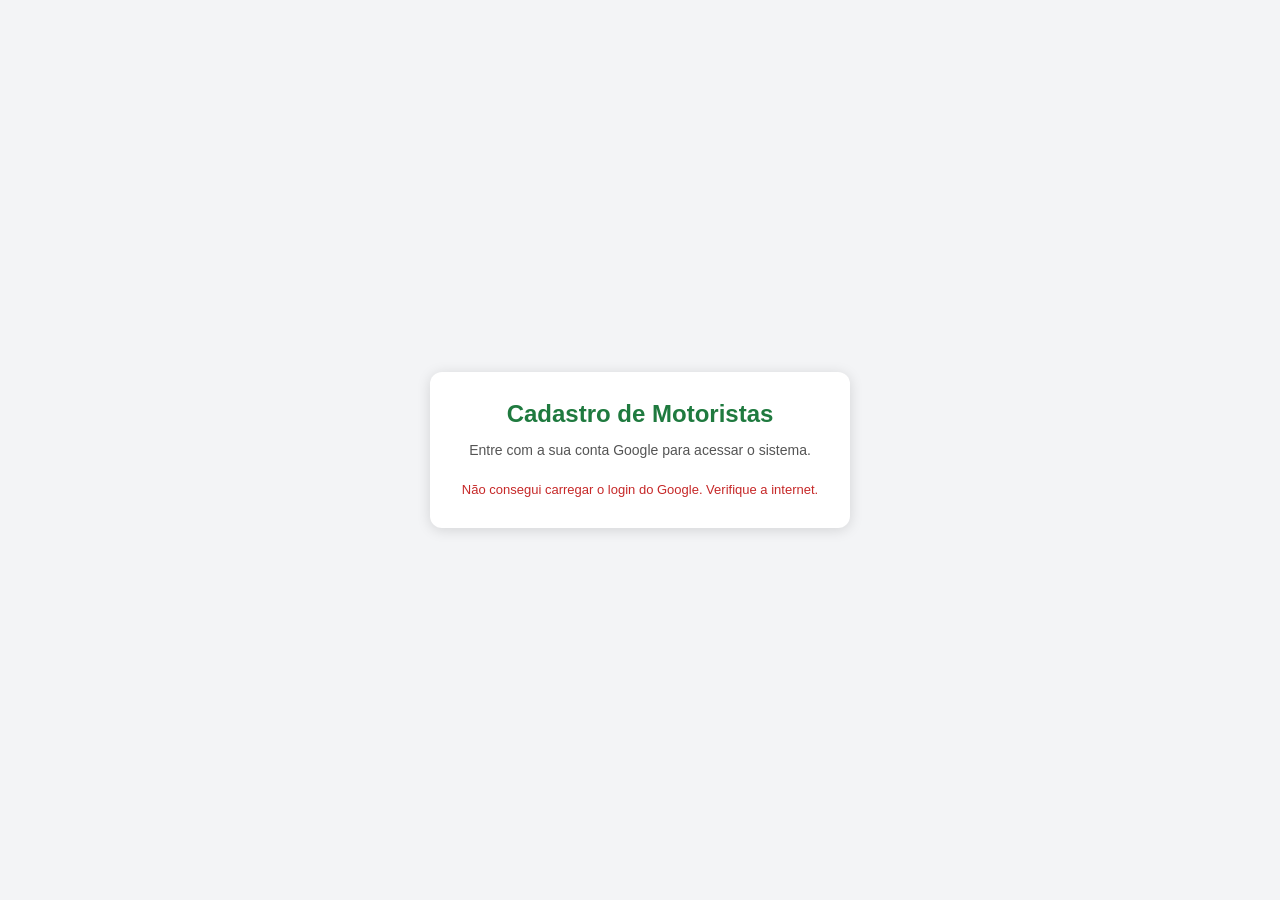
==== index.html @ ea397f4c "Add files via upload" ====
<!DOCTYPE html>
<html lang="pt-BR">
<head>
<base target="_top">
<meta charset="utf-8">
<title>Dashboard</title>
<script src="config.js"></script>
<script src="app.js"></script>
<meta name="viewport" content="width=device-width, initial-scale=1">
<style>
  *{-webkit-print-color-adjust:exact;print-color-adjust:exact}
  body{font-family:Arial,sans-serif;background:#f3f4f6;margin:0;padding:12px;color:#222}
  .nav{max-width:1200px;margin:0 auto 10px;display:flex;gap:8px;flex-wrap:wrap}
  .nav a{padding:8px 16px;border-radius:8px;background:#fff;color:#1f7a3f;text-decoration:none;font-weight:bold;box-shadow:0 1px 3px #0002}
  .nav a.on{background:#1f7a3f;color:#fff}
  .wrap{max-width:1200px;margin:auto}
  .topo{display:flex;justify-content:space-between;align-items:center;flex-wrap:wrap;gap:10px;margin-bottom:10px}
  h2{margin:0;color:#1f7a3f}
  .ctl{display:flex;gap:12px;align-items:center;font-size:14px}
  button{background:#1f7a3f;color:#fff;border:0;padding:8px 14px;border-radius:8px;font-size:14px;cursor:pointer}
  button.sec{background:#0b4f7a}
  .kpis{display:grid;grid-template-columns:repeat(auto-fit,minmax(150px,1fr));gap:10px;margin-bottom:12px}
  .kpi{background:#fff;border-radius:10px;padding:12px 14px;box-shadow:0 1px 4px #0002}
  .kpi b{display:block;font-size:28px;color:#1f7a3f;line-height:1.1}
  .kpi span{font-size:12px;color:#666}
  .kpi.alerta b{color:#c62828}.kpi.aviso b{color:#b26a00}
  .grade{display:grid;grid-template-columns:repeat(auto-fit,minmax(340px,1fr));gap:12px}
  .card{background:#fff;border-radius:10px;padding:14px 16px;box-shadow:0 1px 4px #0002}
  .card h3{margin:0 0 10px;font-size:15px;color:#1f7a3f}
  .card.larga{grid-column:1/-1}
  .lin{display:grid;grid-template-columns:120px 1fr 56px;gap:8px;align-items:center;font-size:13px;margin:5px 0}
  .trilho{background:#eceff1;border-radius:6px;height:16px;overflow:hidden;display:flex}
  .trilho i{display:block;height:100%}
  .v{text-align:right;font-weight:bold}
  .ok{background:#2e7d32}.warn{background:#f59e0b}.bad{background:#c62828}.nd{background:#9e9e9e}.az{background:#1f7a3f}
  .tiles{display:grid;grid-template-columns:repeat(2,1fr);gap:8px}
  .tile{border-radius:8px;padding:10px;color:#fff}
  .tile b{display:block;font-size:26px}.tile span{font-size:12px}
  .leg{font-size:12px;color:#555;margin-top:8px;display:flex;gap:12px;flex-wrap:wrap}
  .leg i{display:inline-block;width:10px;height:10px;border-radius:2px;margin-right:4px}
  table{border-collapse:collapse;width:100%;font-size:13px}
  th{background:#1f7a3f;color:#fff;text-align:left;padding:6px 8px}
  td{border-bottom:1px solid #e5e5e5;padding:5px 8px}
  .pill{border-radius:10px;padding:1px 8px;font-size:11px;font-weight:bold;color:#fff;white-space:nowrap}
  #msg{font-size:13px;color:#555;margin:6px 0}
  @media print{
    body{background:#fff;padding:0}
    .nav,.ctl{display:none!important}
    .card,.kpi{box-shadow:none;border:1px solid #ddd;break-inside:avoid}
  }
  /* abas fixas: só o conteúdo abaixo delas rola */
  .nav{position:sticky;top:0;z-index:10;background:#f3f4f6;margin-top:-12px!important;padding:12px 0 8px}
  /* menu lateral: faixa de ícones; ao abrir (☰) ele cobre a tela e recolhe sozinho ao clicar fora */
  body.comMenu{padding-left:68px!important}
  .side{position:fixed;left:0;top:0;bottom:0;width:56px;background:#1f7a3f;z-index:40;display:flex;flex-direction:column;gap:2px;padding:8px 6px;box-sizing:border-box;overflow:hidden;transition:width .15s,box-shadow .15s}
  body.menuAberto .side{width:190px;box-shadow:4px 0 18px #0005}
  .side a{color:#fff;text-decoration:none;padding:10px 12px;border-radius:8px;display:flex;gap:10px;align-items:center;white-space:nowrap;font-weight:bold;font-size:14px}
  .side a:hover{background:#2f9b57}.side a.on{background:#fff;color:#1f7a3f}
  .side .ic{width:22px;text-align:center;flex:none}
  .sideBtn{background:none!important;border:0;color:#fff;font-size:20px;text-align:left;padding:8px 12px!important;cursor:pointer;width:auto!important;min-width:0!important;flex:none!important;margin-bottom:6px}
  body:not(.menuAberto) .side .tx{display:none}
  @media print{body.comMenu{padding-left:0!important}.side{display:none!important}}
  .clk{cursor:pointer}.kpi.clk:hover,.tile.clk:hover{outline:2px solid #1f7a3f}.lin.clk:hover{background:#f1f8f3}
  .lin.ic{grid-template-columns:170px 1fr 56px}
  .lin .nm{display:flex;align-items:center;gap:6px}.vi{color:#1f7a3f;flex:none;display:inline-flex}
  .ov{position:fixed;inset:0;background:#0006;display:none;align-items:center;justify-content:center;z-index:60;padding:10px;box-sizing:border-box}
  .ov.aberto{display:flex}
  .ovb{background:#fff;border-radius:10px;width:min(860px,100%);max-height:88vh;display:flex;flex-direction:column;box-shadow:0 8px 30px #0005}
  .ovh{display:flex;gap:10px;align-items:center;padding:12px 16px;border-bottom:1px solid #ddd}
  .ovh b{color:#1f7a3f;font-size:16px;flex:1}.ovh input{padding:6px 8px;border:1px solid #bbb;border-radius:6px;font-size:14px;width:190px}
  .ovh button{background:#eee;color:#333;padding:6px 12px}
  #ovc{overflow:auto;padding:4px 16px 14px}
  #ovc .vi{vertical-align:middle;margin-right:4px}
  #ovc a.ed{color:#0b4f7a;text-decoration:none;font-weight:bold;white-space:nowrap}
  #ovc a.ed:hover{text-decoration:underline}
  .ovn{font-size:12px;color:#666;padding:6px 16px 0}
  .vg{display:flex;gap:10px;align-items:flex-end;overflow-x:auto;padding:26px 4px 2px}
  .vc{display:flex;flex-direction:column;align-items:center;min-width:92px;flex:1}
  .vb{position:relative;width:48px;height:200px;background:#eef2ee;border-radius:6px 6px 0 0}
  .vb i{position:absolute;left:0;right:0;bottom:0;background:#1f7a3f;border-radius:6px 6px 0 0}
  .vp{position:absolute;left:50%;transform:translateX(-50%);font-size:13px;font-weight:bold;color:#1f7a3f;white-space:nowrap}
  .vl{display:flex;align-items:center;gap:4px;margin-top:8px;font-size:17px;color:#222}
  .vc small{color:#666;font-size:11px;text-align:center;margin-top:2px}
  .vc.clk:hover .vb i{background:#2f9b57}
</style>
</head>
<body>
<aside class="side" id="side"><button type="button" class="sideBtn" onclick="alternarMenu()" title="Minimizar ou expandir o menu">☰</button><a href="novo.html" target="_top" title="Cadastro"><span class="ic">🏠</span><span class="tx">Cadastro</span></a><a class="on" href="index.html" target="_top" title="Dashboard"><span class="ic">📊</span><span class="tx">Dashboard</span></a><a href="lista.html" target="_top" title="Lista"><span class="ic">📋</span><span class="tx">Lista</span></a><a href="consulta.html" target="_top" title="Consulta"><span class="ic">🔎</span><span class="tx">Consulta</span></a><a href="editar.html" target="_top" title="Editar"><span class="ic">✏️</span><span class="tx">Editar</span></a><a href="ficha.html" target="_top" title="Ficha"><span class="ic">📄</span><span class="tx">Ficha</span></a><a href="contrato.html" target="_top" title="Contrato"><span class="ic">📑</span><span class="tx">Contrato</span></a><a href="painel.html" target="_top" title="Painel"><span class="ic">⚙️</span><span class="tx">Painel</span></a></aside><script>(function(){var b=document.body;b.classList.add("comMenu");window.alternarMenu=function(){b.classList.toggle("menuAberto");};document.addEventListener("click",function(e){var s=document.getElementById("side");if(b.classList.contains("menuAberto")&&s&&!s.contains(e.target))b.classList.remove("menuAberto");});document.addEventListener("keydown",function(e){if(e.key==="Escape")b.classList.remove("menuAberto");});})();</script>

<div class="ov" id="ov"><div class="ovb">
  <div class="ovh"><b id="ovt"></b><input id="ovq" placeholder="filtrar por nome ou código"><button type="button" onclick="fecharOv()">✕</button></div>
  <div class="ovn" id="ovn"></div>
  <div id="ovc"></div>
</div></div>

<div class="wrap">
  <div class="topo">
    <h2>Dashboard</h2>
    <div class="ctl">
      <label><input type="checkbox" id="soAtivos" checked> Somente ativos</label>
      <button class="sec" onclick="carregar()">Atualizar</button>
      <button onclick="window.print()">Imprimir</button>
    </div>
  </div>
  <div id="msg">Carregando...</div>
  <div class="kpis" id="kpis"></div>
  <div class="grade" id="grade"></div>
</div>

<script>
const KEY = "";
const BASE = '';
let TIPOS = ['FIORINO', 'KOMBI', 'VAN', 'CAMINHÃO 3/4', 'CARRETA'];   // o Painel é quem define a lista
const DOCS = [['CNH-DATA DE VALIDADE', 'CNH'], ['CRLV', 'CRLV'], ['ANTT', 'ANTT'], ['CVV: VIGILANCIA', 'Vigilância'], ['NADA COSTA', 'Nada Costa'], ['RESIDENCIA', 'Residência'], ['CONTRATO PAMC', 'Contrato PAMC']];
const esc = s => String(s == null ? '' : s).replace(/[&<>"]/g, c => ({'&':'&amp;','<':'&lt;','>':'&gt;','"':'&quot;'}[c]));
const ativoDe = x => !/inativo/i.test(x.status || '');
const contar = (lista, chave) => { const m = {}; lista.forEach(x => { const k = chave(x); m[k] = (m[k] || 0) + 1; }); return m; };
let TODOS = [];

// Todos os números do painel saem daqui (função pura, fácil de conferir)
function calcular(todos, soAtivos, anoAtual) {
  const base = soAtivos ? todos.filter(ativoDe) : todos;
  const r = { base: base.length, total: todos.length, ativos: todos.filter(ativoDe).length, semCod: todos.filter(x => !x.cod).length };
  r.inativos = r.total - r.ativos;
  const veic = base.filter(x => x.placa || x.tipo);
  r.veiculos = veic.length;
  r.porTipo = contar(veic, x => x.tipo || 'Sem tipo');
  r.carga = veic.reduce((s, x) => s + (x.carga || 0), 0);
  const anos = veic.filter(x => x.ano > 1950).map(x => anoAtual - x.ano);
  r.idadeMedia = anos.length ? anos.reduce((a, b) => a + b, 0) / anos.length : null;
  r.faixas = { 'Até 5 anos': 0, '6 a 10 anos': 0, '11 a 15 anos': 0, 'Mais de 15 anos': 0, 'Sem ano': 0 };
  veic.forEach(x => {
    if (!(x.ano > 1950)) r.faixas['Sem ano']++;
    else { const i = anoAtual - x.ano; r.faixas[i <= 5 ? 'Até 5 anos' : i <= 10 ? '6 a 10 anos' : i <= 15 ? '11 a 15 anos' : 'Mais de 15 anos']++; }
  });
  const est = (x, k) => (x.docs && x.docs[k] && x.docs[k].e) || 'falta';
  r.cnh = { vencido: 0, vence: 0, ok: 0, falta: 0 };
  base.forEach(x => r.cnh[est(x, 'CNH-DATA DE VALIDADE')]++);
  r.docs = DOCS.map(d => { const c = { ok: 0, vence: 0, vencido: 0, falta: 0 }; base.forEach(x => c[est(x, d[0])]++); return { nome: d[1], c: c }; });
  r.emDia = base.filter(x => DOCS.every(d => est(x, d[0]) === 'ok')).length;
  r.atencao = [];
  base.forEach(x => DOCS.forEach(d => {
    const s = x.docs && x.docs[d[0]];
    if (s && (s.e === 'vencido' || s.e === 'vence') && (s.d != null || s.m)) r.atencao.push({ nome: x.nome, cod: x.cod, doc: d[1], e: s.e, d: s.d, t: s.t, m: s.m });
  }));
  r.atencao.sort((a, b) => (a.d == null ? -99999 : a.d) - (b.d == null ? -99999 : b.d));   // ANTT inativa (sem dias) vem primeiro
  r.pendentes = base.length - r.emDia;
  r.porUF = contar(base.filter(x => x.placa || x.tipo || true), x => x.uf || 'Sem UF');
  return r;
}

const kpi = (n, rot, cls, acao) => '<div class="kpi ' + (cls || '') + (acao ? ' clk' : '') + '"' + (acao ? ' data-a="' + acao + '" title="Clique para ver a lista"' : '') + '><b>' + n + '</b><span>' + rot + '</span></div>';
const fmt = n => Number(n).toLocaleString('pt-BR');
function barras(obj, ordem, cor, total, pref, icone) {
  const max = Math.max(1, ...ordem.map(k => obj[k] || 0));
  return ordem.map(k => '<div class="lin' + (icone ? ' ic' : '') + (pref ? ' clk' : '') + '"' + (pref ? ' data-a="' + esc(pref + ':' + k) + '"' : '') + '><span class="nm">' + (icone ? iconeTipo(k) : '') + esc(k) + '</span><div class="trilho"><i class="' + cor + '" style="width:' + ((obj[k] || 0) / max * 100) + '%"></i></div><span class="v">' + (obj[k] || 0) +
    (total ? ' <small style="color:#888;font-weight:normal">' + Math.round((obj[k] || 0) / total * 100) + '%</small>' : '') + '</span></div>').join('');
}
function textoDias(a) { return a.m ? a.m.charAt(0).toUpperCase() + a.m.slice(1) : (a.e === 'vencido' ? 'Vencido há ' + a.t : (a.d === 0 ? 'Vence hoje' : 'Vence em ' + a.t)); }
function textoSit(s) {
  if (!s) return 'faltando';
  if (s.m && s.e !== 'ok') return s.m;
  return { ok: s.t ? 'em dia — vence em ' + s.t : 'em dia', vence: s.d === 0 ? 'vence hoje' : 'vence em ' + s.t, vencido: 'vencido há ' + s.t, falta: 'faltando' }[s.e];
}

// ---------- ícones dos veículos (escolhidos pelo nome do tipo; tipos novos ganham ícone sozinhos) ----------
const ICONES = {
  fiorino: '<path d="M3 9a2 2 0 0 1 2-2h29l9 8h11a3 3 0 0 1 3 3v8H3z"/><path fill="#fff" d="M36 9.5 41.5 15H36z"/><circle cx="16" cy="26" r="5" fill="currentColor" stroke="#fff" stroke-width="2"/><circle cx="47" cy="26" r="5" fill="currentColor" stroke="#fff" stroke-width="2"/>',
  kombi: '<path d="M4 20c0-8 4-14 12-14h26c7 0 12 5 14 12v8H4z"/><path fill="#fff" d="M9 12c1-3 3-4 6-4h6v7H8zM24 8h8v7h-8zM35 8h7c3 0 5 2 6 5v2H35z"/><path fill="#fff" d="M4 19h56v2H4z"/><circle cx="16" cy="27" r="5" fill="currentColor" stroke="#fff" stroke-width="2"/><circle cx="48" cy="27" r="5" fill="currentColor" stroke="#fff" stroke-width="2"/>',
  van: '<path d="M3 5a2 2 0 0 1 2-2h35l15 11a3 3 0 0 1 3 2v12H3z"/><path fill="#fff" d="M42 6l9 7H42z"/><path fill="#fff" d="M8 8h6v6H8zM17 8h6v6h-6z"/><circle cx="16" cy="27" r="5" fill="currentColor" stroke="#fff" stroke-width="2"/><circle cx="46" cy="27" r="5" fill="currentColor" stroke="#fff" stroke-width="2"/>',
  caminhao: '<path d="M3 6a2 2 0 0 1 2-2h32a2 2 0 0 1 2 2v19H3z"/><path d="M41 11h9l8 8v6H41z"/><path fill="#fff" d="M44 13.5h5l5 5h-10z"/><circle cx="13" cy="27" r="5" fill="currentColor" stroke="#fff" stroke-width="2"/><circle cx="31" cy="27" r="5" fill="currentColor" stroke="#fff" stroke-width="2"/><circle cx="51" cy="27" r="5" fill="currentColor" stroke="#fff" stroke-width="2"/>',
  carreta: '<path d="M1 5a2 2 0 0 1 2-2h38a2 2 0 0 1 2 2v17H1z"/><path d="M47 10h8l8 8v6H47z"/><path fill="#fff" d="M50 12.5h4l5 5h-9z"/><path d="M43 21h4v3h-4z"/><circle cx="8" cy="27" r="4.5" fill="currentColor" stroke="#fff" stroke-width="2"/><circle cx="20" cy="27" r="4.5" fill="currentColor" stroke="#fff" stroke-width="2"/><circle cx="34" cy="27" r="4.5" fill="currentColor" stroke="#fff" stroke-width="2"/><circle cx="53" cy="27" r="4.5" fill="currentColor" stroke="#fff" stroke-width="2"/>',
  carro: '<path d="M4 20l5-9a4 4 0 0 1 3.5-2H42a4 4 0 0 1 3.5 2L51 20h6a3 3 0 0 1 3 3v3H4z"/><path fill="#fff" d="M14 12h12v7H11zM29 12h13l4 7H29z"/><circle cx="16" cy="27" r="5" fill="currentColor" stroke="#fff" stroke-width="2"/><circle cx="47" cy="27" r="5" fill="currentColor" stroke="#fff" stroke-width="2"/>',
  moto: '<circle cx="13" cy="24" r="6.5" fill="none" stroke="currentColor" stroke-width="3"/><circle cx="51" cy="24" r="6.5" fill="none" stroke="currentColor" stroke-width="3"/><path d="M13 24l9-10h14l8 10" fill="none" stroke="currentColor" stroke-width="3" stroke-linejoin="round"/><path d="M20 14h16l4 9H22z"/><path d="M40 10h8l3 4-4 1-3-3h-4z"/>'
};
function chaveIcone(nome) {
  const n = String(nome || '').normalize('NFD').replace(/[\u0300-\u036f]/g, '').toUpperCase();
  if (/CARRETA|BITREM|TRELI|RODOTREM|SEMI/.test(n)) return 'carreta';
  if (/CAMINH|TOCO|TRUCK|BAU|VUC|3\/4|BITRUCK/.test(n)) return 'caminhao';
  if (/KOMBI/.test(n)) return 'kombi';
  if (/FIORINO|STRADA|SAVEIRO|UTILIT|PICAPE|PICK|HILUX|DOBLO|MONTANA|S10/.test(n)) return 'fiorino';
  if (/VAN|SPRINTER|MASTER|DUCATO|BOXER|DAILY|TRANSIT/.test(n)) return 'van';
  if (/MOTO/.test(n)) return 'moto';
  if (/CARRO|SEDAN|HATCH|PASSEIO|SUV/.test(n)) return 'carro';
  return 'van';
}
const iconeTipo = nome => '<span class="vi"><svg viewBox="0 0 64 34" width="40" height="22" fill="currentColor" aria-hidden="true">' + ICONES[chaveIcone(nome)] + '</svg></span>';

// ---------- o que cada quadrado mostra ao clicar ----------
const faixaDe = (x, ano) => !(x.ano > 1950) ? 'Sem ano' : (ano - x.ano <= 5 ? 'Até 5 anos' : ano - x.ano <= 10 ? '6 a 10 anos' : ano - x.ano <= 15 ? '11 a 15 anos' : 'Mais de 15 anos');
function selecionar(todos, soAtivos, ano, a) {
  const base = soAtivos ? todos.filter(ativoDe) : todos, veic = base.filter(x => x.placa || x.tipo);
  const est = (x, k) => (x.docs && x.docs[k] && x.docs[k].e) || 'falta';
  const partes = a.split(':'), t = partes[0], p = partes.slice(1).join(':');
  const pendencias = x => DOCS.filter(d => est(x, d[0]) !== 'ok').map(d => d[1]).join(', ') || '—';
  const R = (titulo, itens, extraT, extra) => ({ titulo: titulo, itens: itens, extraT: extraT || '', extra: extra || null });
  switch (t) {
    case 'todos': return R('Todos os cadastros', todos);
    case 'ativos': return R('Cadastros ativos', todos.filter(ativoDe));
    case 'inativos': return R('Cadastros inativos', todos.filter(x => !ativoDe(x)));
    case 'semcod': return R('Sem código Flex', todos.filter(x => !x.cod));
    case 'veiculos': return R('Veículos', veic);
    case 'carga': return R('Carga máxima por veículo', veic.filter(x => x.carga > 0).sort((a, b) => b.carga - a.carga), 'Carga', x => fmt(x.carga) + ' kg');
    case 'idade': return R('Idade dos veículos', veic.filter(x => x.ano > 1950).sort((a, b) => a.ano - b.ano), 'Ano', x => x.ano + ' (' + (ano - x.ano) + ' anos)');
    case 'emdia': return R('Documentação 100% em dia', base.filter(x => DOCS.every(d => est(x, d[0]) === 'ok')));
    case 'pend': return R('Com pendência de documento', base.filter(x => !DOCS.every(d => est(x, d[0]) === 'ok')), 'Pendências', pendencias);
    case 'cnh': return R('CNH — ' + ({ vencido: 'vencidas', vence: 'vencem em até 30 dias', ok: 'em dia', falta: 'sem data cadastrada' }[p] || p), base.filter(x => est(x, 'CNH-DATA DE VALIDADE') === p), 'CNH', x => textoSit(x.docs && x.docs['CNH-DATA DE VALIDADE']));
    case 'tipo': return R('Veículos: ' + p, veic.filter(x => (x.tipo || 'Sem tipo') === p));
    case 'uf': return R('Cadastros em ' + p, base.filter(x => (x.uf || 'Sem UF') === p));
    case 'faixa': return R('Idade da frota: ' + p, veic.filter(x => faixaDe(x, ano) === p), 'Ano', x => x.ano > 1950 ? String(x.ano) : '—');
    case 'doc': { const d = DOCS[+p]; return R(d[1] + ' — vencidos, a vencer ou faltando', base.filter(x => est(x, d[0]) !== 'ok'), 'Situação', x => textoSit(x.docs && x.docs[d[0]])); }
  }
  return R('', []);
}

function desenhar() {
  const r = calcular(TODOS, document.getElementById('soAtivos').checked, new Date().getFullYear());
  const pct = r.base ? Math.round(r.emDia / r.base * 100) : 0;
  document.getElementById('msg').textContent = r.base + ' cadastro(s) considerado(s)' + (document.getElementById('soAtivos').checked ? ' (somente ativos)' : '') + ' — atualizado em ' + new Date().toLocaleString('pt-BR');
  document.getElementById('kpis').innerHTML =
    kpi(r.total, 'Cadastros', '', 'todos') + kpi(r.ativos, 'Ativos', '', 'ativos') + kpi(r.inativos, 'Inativos', '', 'inativos') + kpi(r.semCod, 'Sem código Flex', r.semCod ? 'aviso' : '', 'semcod') +
    kpi(r.veiculos, 'Veículos', '', 'veiculos') + kpi(fmt(Math.round(r.carga)) + ' kg', 'Carga máxima somada', '', 'carga') +
    kpi(r.idadeMedia == null ? '—' : r.idadeMedia.toFixed(1).replace('.', ',') + ' anos', 'Idade média da frota', '', 'idade') +
    kpi(pct + '%', 'Documentação 100% em dia (' + r.emDia + ' de ' + r.base + ')', '', 'emdia') +
    kpi(r.pendentes, 'Com pendência de documento', r.pendentes ? 'alerta' : '', 'pend');

  const tipos = TIPOS.concat(r.porTipo['Sem tipo'] ? ['Sem tipo'] : []).concat(Object.keys(r.porTipo).filter(k => k !== 'Sem tipo' && !TIPOS.includes(k)));
  const cardTipo = '<div class="card"><h3>Veículos por tipo</h3>' + barras(r.porTipo, tipos, 'az', r.veiculos, 'tipo', true) + '</div>';

  // gráfico de barras na vertical: % em cima da barra; embaixo o ícone do veículo e, ao lado, a quantidade
  const maxTipo = Math.max(1, ...tipos.map(k => r.porTipo[k] || 0));
  const cardGraf = '<div class="card larga"><h3>Veículos por tipo — gráfico</h3><div class="vg">' + tipos.map(k => {
    const n = r.porTipo[k] || 0, h = n / maxTipo * 100, pc = r.veiculos ? Math.round(n / r.veiculos * 100) : 0;
    return '<div class="vc clk" data-a="' + esc('tipo:' + k) + '" title="' + esc(k) + ': ' + n + ' (' + pc + '%)"><div class="vb"><i style="height:' + h + '%"></i><span class="vp" style="bottom:calc(' + h + '% + 4px)">' + pc + '%</span></div>' +
      '<div class="vl">' + iconeTipo(k) + '<b>' + n + '</b></div><small>' + esc(k) + '</small></div>';
  }).join('') + '</div></div>';
  const cardCnh = '<div class="card"><h3>CNH — validade</h3><div class="tiles">' +
    '<div class="tile bad clk" data-a="cnh:vencido"><b>' + r.cnh.vencido + '</b><span>Vencidas</span></div>' +
    '<div class="tile warn clk" data-a="cnh:vence" style="color:#222"><b>' + r.cnh.vence + '</b><span>Vencem em até 30 dias</span></div>' +
    '<div class="tile ok clk" data-a="cnh:ok"><b>' + r.cnh.ok + '</b><span>Em dia</span></div>' +
    '<div class="tile nd clk" data-a="cnh:falta"><b>' + r.cnh.falta + '</b><span>Sem data cadastrada</span></div></div></div>';

  const seg = (n, cls) => n ? '<i class="' + cls + '" style="width:' + (n / Math.max(1, r.base) * 100) + '%" title="' + n + '"></i>' : '';
  const cardDocs = '<div class="card"><h3>Documentos por situação</h3>' + r.docs.map((d, i) =>
    '<div class="lin clk" data-a="doc:' + i + '"><span>' + esc(d.nome) + '</span><div class="trilho">' + seg(d.c.ok, 'ok') + seg(d.c.vence, 'warn') + seg(d.c.vencido, 'bad') + seg(d.c.falta, 'nd') + '</div>' +
    '<span class="v" title="em dia / a vencer / vencido / faltando">' + d.c.ok + '/' + d.c.vence + '/' + d.c.vencido + '/' + d.c.falta + '</span></div>').join('') +
    '<div class="leg"><span><i class="ok"></i>Em dia</span><span><i class="warn"></i>Vence em até 30 dias</span><span><i class="bad"></i>Vencido</span><span><i class="nd"></i>Faltando</span></div></div>';

  const cardFaixas = '<div class="card"><h3>Idade da frota</h3>' + barras(r.faixas, Object.keys(r.faixas), 'az', r.veiculos, 'faixa') + '</div>';
  const ufs = Object.keys(r.porUF).sort((a, b) => r.porUF[b] - r.porUF[a]);
  const cardUf = '<div class="card"><h3>Cadastros por UF (endereço)</h3>' + barras(r.porUF, ufs, 'az', r.base, 'uf') + '</div>';

  const lista = r.atencao.slice(0, 20);
  const cardAt = '<div class="card larga"><h3>Atenção: vencidos e a vencer em 30 dias (' + r.atencao.length + ')</h3>' +
    (lista.length ? '<table><tr><th>Cód.</th><th>Nome</th><th>Documento</th><th>Situação</th></tr>' + lista.map(a =>
      '<tr><td>' + esc(a.cod || '—') + '</td><td>' + esc(a.nome) + '</td><td>' + esc(a.doc) + '</td><td><span class="pill ' + (a.e === 'vencido' ? 'bad' : 'warn') + '"' + (a.e === 'vence' ? ' style="color:#222"' : '') + '>' + textoDias(a) + '</span></td></tr>').join('') + '</table>' +
      (r.atencao.length > lista.length ? '<p style="font-size:12px;color:#666">Mostrando os 20 mais urgentes. A lista completa está na tela Lista (etiquetas vermelhas e amarelas).</p>' : '')
      : '<p style="color:#2e7d32">Nenhum documento vencido ou perto de vencer.</p>') + '</div>';

  document.getElementById('grade').innerHTML = cardAt + cardTipo + cardCnh + cardGraf + cardDocs + cardFaixas + cardUf;
}

function carregar() {
  document.getElementById('msg').textContent = 'Carregando...';
  google.script.run.withSuccessHandler(l => { TODOS = l; desenhar(); })
    .withFailureHandler(e => document.getElementById('msg').textContent = 'Erro: ' + e.message).dashboard(KEY);
}
let OV = null;
function desenharOv() {
  if (!OV) return;
  const q = document.getElementById('ovq').value.trim().toLowerCase();
  const itens = OV.itens.filter(x => !q || (x.nome + ' ' + (x.proprietario || '') + ' ' + (x.cod || 'sem codigo')).toLowerCase().includes(q));
  document.getElementById('ovn').textContent = itens.length + ' de ' + OV.itens.length + ' cadastro(s)';
  document.getElementById('ovc').innerHTML = itens.length ? '<table><tr><th>Cód.</th><th>Nome</th><th>Tipo</th><th>Placa</th>' + (OV.extra ? '<th>' + esc(OV.extraT) + '</th>' : '') + '<th></th></tr>' + itens.map(x =>
    '<tr><td>' + esc(x.cod || '—') + '</td><td>' + esc(x.nome) + (x.proprietario ? '<br><small style="color:#777">prop.: ' + esc(x.proprietario) + '</small>' : '') + '</td><td>' + (x.tipo ? iconeTipo(x.tipo) + ' ' + esc(x.tipo) : '—') + '</td><td>' + esc(x.placa || '—') + '</td>' +
    (OV.extra ? '<td>' + esc(OV.extra(x)) + '</td>' : '') +
    '<td><a class="ed" target="_top" href="' + esc('lista.html?abrir=' + encodeURIComponent(x.id)) + '" title="Abrir este cadastro para editar">✏️ Editar</a></td></tr>').join('') + '</table>'
    : '<p style="color:#666;padding:14px 0">Nenhum cadastro nesta divisão.</p>';
}
function abrirOv(a) {
  OV = selecionar(TODOS, document.getElementById('soAtivos').checked, new Date().getFullYear(), a);
  document.getElementById('ovt').textContent = OV.titulo;
  document.getElementById('ovq').value = '';
  document.getElementById('ov').classList.add('aberto'); desenharOv();
}
function fecharOv() { document.getElementById('ov').classList.remove('aberto'); OV = null; }
document.getElementById('ovq').oninput = desenharOv;
document.getElementById('ov').addEventListener('click', ev => { if (ev.target.id === 'ov') fecharOv(); });
document.addEventListener('keydown', ev => { if (ev.key === 'Escape') fecharOv(); });
document.addEventListener('click', ev => { const el = ev.target.closest('[data-a]'); if (el && !el.closest('.ov')) abrirOv(el.dataset.a); });
document.getElementById('soAtivos').onchange = desenhar;
carregar();
google.script.run.withSuccessHandler(l => { TIPOS = l; if (TODOS.length) desenhar(); }).tiposVeiculo();
</script>
</body>
</html>
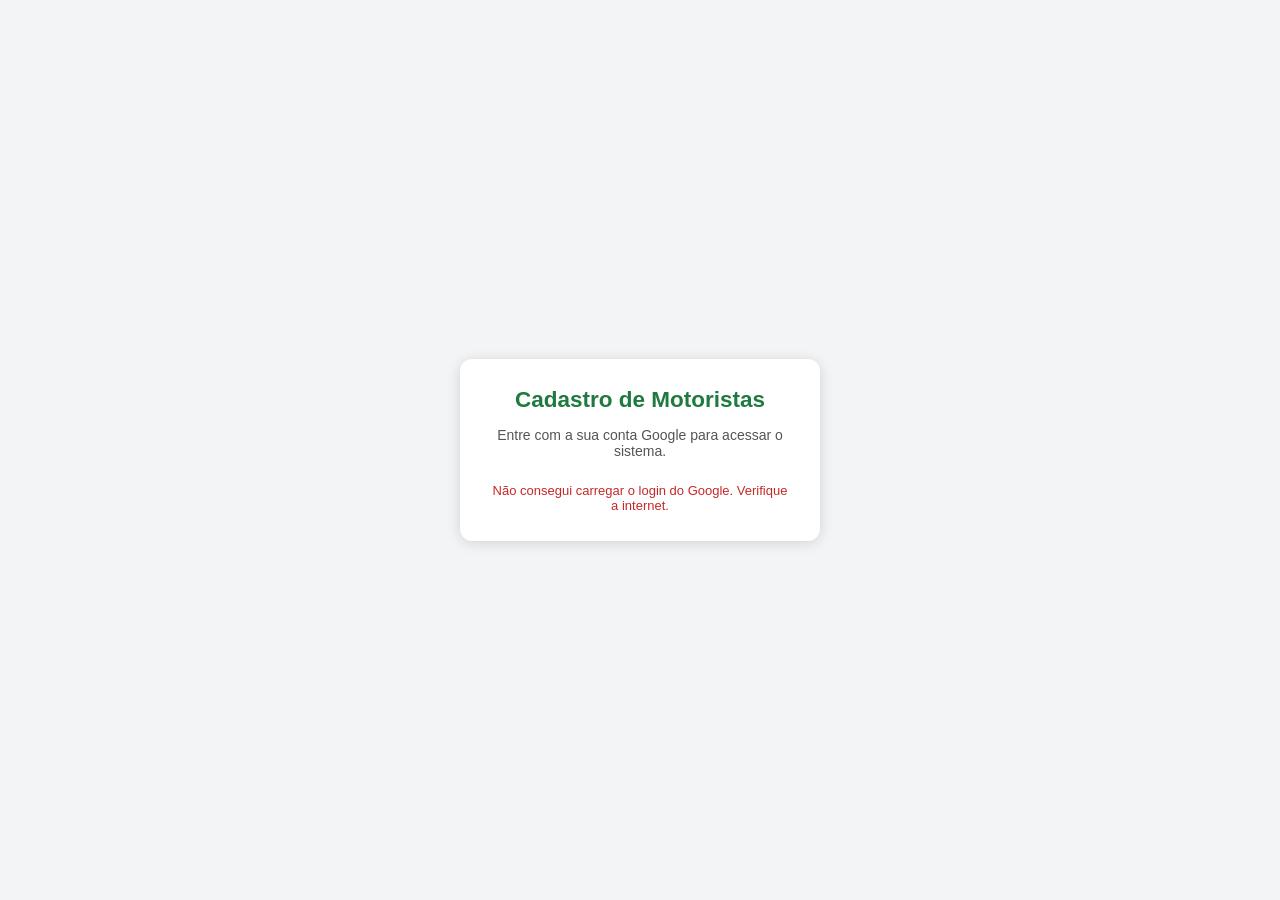
==== commit f9af9049: "Add files via upload" ====
--- a/index.html
+++ b/index.html
@@ -1,296 +1,25 @@
-<!DOCTYPE html>
+<!doctype html>
 <html lang="pt-BR">
 <head>
-<base target="_top">
 <meta charset="utf-8">
-<title>Dashboard</title>
+<meta name="viewport" content="width=device-width, initial-scale=1">
+<title>Cadastro de Motoristas</title>
+<link rel="stylesheet" href="estilo.css">
 <script src="config.js"></script>
 <script src="app.js"></script>
-<meta name="viewport" content="width=device-width, initial-scale=1">
-<style>
-  *{-webkit-print-color-adjust:exact;print-color-adjust:exact}
-  body{font-family:Arial,sans-serif;background:#f3f4f6;margin:0;padding:12px;color:#222}
-  .nav{max-width:1200px;margin:0 auto 10px;display:flex;gap:8px;flex-wrap:wrap}
-  .nav a{padding:8px 16px;border-radius:8px;background:#fff;color:#1f7a3f;text-decoration:none;font-weight:bold;box-shadow:0 1px 3px #0002}
-  .nav a.on{background:#1f7a3f;color:#fff}
-  .wrap{max-width:1200px;margin:auto}
-  .topo{display:flex;justify-content:space-between;align-items:center;flex-wrap:wrap;gap:10px;margin-bottom:10px}
-  h2{margin:0;color:#1f7a3f}
-  .ctl{display:flex;gap:12px;align-items:center;font-size:14px}
-  button{background:#1f7a3f;color:#fff;border:0;padding:8px 14px;border-radius:8px;font-size:14px;cursor:pointer}
-  button.sec{background:#0b4f7a}
-  .kpis{display:grid;grid-template-columns:repeat(auto-fit,minmax(150px,1fr));gap:10px;margin-bottom:12px}
-  .kpi{background:#fff;border-radius:10px;padding:12px 14px;box-shadow:0 1px 4px #0002}
-  .kpi b{display:block;font-size:28px;color:#1f7a3f;line-height:1.1}
-  .kpi span{font-size:12px;color:#666}
-  .kpi.alerta b{color:#c62828}.kpi.aviso b{color:#b26a00}
-  .grade{display:grid;grid-template-columns:repeat(auto-fit,minmax(340px,1fr));gap:12px}
-  .card{background:#fff;border-radius:10px;padding:14px 16px;box-shadow:0 1px 4px #0002}
-  .card h3{margin:0 0 10px;font-size:15px;color:#1f7a3f}
-  .card.larga{grid-column:1/-1}
-  .lin{display:grid;grid-template-columns:120px 1fr 56px;gap:8px;align-items:center;font-size:13px;margin:5px 0}
-  .trilho{background:#eceff1;border-radius:6px;height:16px;overflow:hidden;display:flex}
-  .trilho i{display:block;height:100%}
-  .v{text-align:right;font-weight:bold}
-  .ok{background:#2e7d32}.warn{background:#f59e0b}.bad{background:#c62828}.nd{background:#9e9e9e}.az{background:#1f7a3f}
-  .tiles{display:grid;grid-template-columns:repeat(2,1fr);gap:8px}
-  .tile{border-radius:8px;padding:10px;color:#fff}
-  .tile b{display:block;font-size:26px}.tile span{font-size:12px}
-  .leg{font-size:12px;color:#555;margin-top:8px;display:flex;gap:12px;flex-wrap:wrap}
-  .leg i{display:inline-block;width:10px;height:10px;border-radius:2px;margin-right:4px}
-  table{border-collapse:collapse;width:100%;font-size:13px}
-  th{background:#1f7a3f;color:#fff;text-align:left;padding:6px 8px}
-  td{border-bottom:1px solid #e5e5e5;padding:5px 8px}
-  .pill{border-radius:10px;padding:1px 8px;font-size:11px;font-weight:bold;color:#fff;white-space:nowrap}
-  #msg{font-size:13px;color:#555;margin:6px 0}
-  @media print{
-    body{background:#fff;padding:0}
-    .nav,.ctl{display:none!important}
-    .card,.kpi{box-shadow:none;border:1px solid #ddd;break-inside:avoid}
-  }
-  /* abas fixas: só o conteúdo abaixo delas rola */
-  .nav{position:sticky;top:0;z-index:10;background:#f3f4f6;margin-top:-12px!important;padding:12px 0 8px}
-  /* menu lateral: faixa de ícones; ao abrir (☰) ele cobre a tela e recolhe sozinho ao clicar fora */
-  body.comMenu{padding-left:68px!important}
-  .side{position:fixed;left:0;top:0;bottom:0;width:56px;background:#1f7a3f;z-index:40;display:flex;flex-direction:column;gap:2px;padding:8px 6px;box-sizing:border-box;overflow:hidden;transition:width .15s,box-shadow .15s}
-  body.menuAberto .side{width:190px;box-shadow:4px 0 18px #0005}
-  .side a{color:#fff;text-decoration:none;padding:10px 12px;border-radius:8px;display:flex;gap:10px;align-items:center;white-space:nowrap;font-weight:bold;font-size:14px}
-  .side a:hover{background:#2f9b57}.side a.on{background:#fff;color:#1f7a3f}
-  .side .ic{width:22px;text-align:center;flex:none}
-  .sideBtn{background:none!important;border:0;color:#fff;font-size:20px;text-align:left;padding:8px 12px!important;cursor:pointer;width:auto!important;min-width:0!important;flex:none!important;margin-bottom:6px}
-  body:not(.menuAberto) .side .tx{display:none}
-  @media print{body.comMenu{padding-left:0!important}.side{display:none!important}}
-  .clk{cursor:pointer}.kpi.clk:hover,.tile.clk:hover{outline:2px solid #1f7a3f}.lin.clk:hover{background:#f1f8f3}
-  .lin.ic{grid-template-columns:170px 1fr 56px}
-  .lin .nm{display:flex;align-items:center;gap:6px}.vi{color:#1f7a3f;flex:none;display:inline-flex}
-  .ov{position:fixed;inset:0;background:#0006;display:none;align-items:center;justify-content:center;z-index:60;padding:10px;box-sizing:border-box}
-  .ov.aberto{display:flex}
-  .ovb{background:#fff;border-radius:10px;width:min(860px,100%);max-height:88vh;display:flex;flex-direction:column;box-shadow:0 8px 30px #0005}
-  .ovh{display:flex;gap:10px;align-items:center;padding:12px 16px;border-bottom:1px solid #ddd}
-  .ovh b{color:#1f7a3f;font-size:16px;flex:1}.ovh input{padding:6px 8px;border:1px solid #bbb;border-radius:6px;font-size:14px;width:190px}
-  .ovh button{background:#eee;color:#333;padding:6px 12px}
-  #ovc{overflow:auto;padding:4px 16px 14px}
-  #ovc .vi{vertical-align:middle;margin-right:4px}
-  #ovc a.ed{color:#0b4f7a;text-decoration:none;font-weight:bold;white-space:nowrap}
-  #ovc a.ed:hover{text-decoration:underline}
-  .ovn{font-size:12px;color:#666;padding:6px 16px 0}
-  .vg{display:flex;gap:10px;align-items:flex-end;overflow-x:auto;padding:26px 4px 2px}
-  .vc{display:flex;flex-direction:column;align-items:center;min-width:92px;flex:1}
-  .vb{position:relative;width:48px;height:200px;background:#eef2ee;border-radius:6px 6px 0 0}
-  .vb i{position:absolute;left:0;right:0;bottom:0;background:#1f7a3f;border-radius:6px 6px 0 0}
-  .vp{position:absolute;left:50%;transform:translateX(-50%);font-size:13px;font-weight:bold;color:#1f7a3f;white-space:nowrap}
-  .vl{display:flex;align-items:center;gap:4px;margin-top:8px;font-size:17px;color:#222}
-  .vc small{color:#666;font-size:11px;text-align:center;margin-top:2px}
-  .vc.clk:hover .vb i{background:#2f9b57}
-</style>
+<script src="comum.js"></script>
 </head>
 <body>
-<aside class="side" id="side"><button type="button" class="sideBtn" onclick="alternarMenu()" title="Minimizar ou expandir o menu">☰</button><a href="novo.html" target="_top" title="Cadastro"><span class="ic">🏠</span><span class="tx">Cadastro</span></a><a class="on" href="index.html" target="_top" title="Dashboard"><span class="ic">📊</span><span class="tx">Dashboard</span></a><a href="lista.html" target="_top" title="Lista"><span class="ic">📋</span><span class="tx">Lista</span></a><a href="consulta.html" target="_top" title="Consulta"><span class="ic">🔎</span><span class="tx">Consulta</span></a><a href="editar.html" target="_top" title="Editar"><span class="ic">✏️</span><span class="tx">Editar</span></a><a href="ficha.html" target="_top" title="Ficha"><span class="ic">📄</span><span class="tx">Ficha</span></a><a href="contrato.html" target="_top" title="Contrato"><span class="ic">📑</span><span class="tx">Contrato</span></a><a href="painel.html" target="_top" title="Painel"><span class="ic">⚙️</span><span class="tx">Painel</span></a></aside><script>(function(){var b=document.body;b.classList.add("comMenu");window.alternarMenu=function(){b.classList.toggle("menuAberto");};document.addEventListener("click",function(e){var s=document.getElementById("side");if(b.classList.contains("menuAberto")&&s&&!s.contains(e.target))b.classList.remove("menuAberto");});document.addEventListener("keydown",function(e){if(e.key==="Escape")b.classList.remove("menuAberto");});})();</script>
-
-<div class="ov" id="ov"><div class="ovb">
-  <div class="ovh"><b id="ovt"></b><input id="ovq" placeholder="filtrar por nome ou código"><button type="button" onclick="fecharOv()">✕</button></div>
-  <div class="ovn" id="ovn"></div>
-  <div id="ovc"></div>
-</div></div>
-
-<div class="wrap">
-  <div class="topo">
-    <h2>Dashboard</h2>
-    <div class="ctl">
-      <label><input type="checkbox" id="soAtivos" checked> Somente ativos</label>
-      <button class="sec" onclick="carregar()">Atualizar</button>
-      <button onclick="window.print()">Imprimir</button>
-    </div>
-  </div>
-  <div id="msg">Carregando...</div>
-  <div class="kpis" id="kpis"></div>
-  <div class="grade" id="grade"></div>
+<div class="casca">
+  <nav class="menu" aria-label="Menu principal">
+    <div class="marca"><img src="logo.png" alt="PAMC"><span>Cadastro de motoristas</span></div>
+    <a class="it" href="#/inicio" data-r="inicio"><svg width="20" height="20" viewBox="0 0 24 24" fill="none" stroke="currentColor" stroke-width="2" aria-hidden="true"><path d="M3 11l9-7 9 7v9a1 1 0 0 1-1 1h-5v-6H9v6H4a1 1 0 0 1-1-1z"/></svg>Início</a>
+    <a class="it" href="#/motoristas" data-r="motoristas"><svg width="20" height="20" viewBox="0 0 24 24" fill="none" stroke="currentColor" stroke-width="2" aria-hidden="true"><circle cx="9" cy="8" r="3.5"/><path d="M2.5 20c.8-3.6 3.4-5.5 6.5-5.5s5.7 1.9 6.5 5.5"/><path d="M16 4.5a3.5 3.5 0 0 1 0 7M18 14.8c2 .7 3.2 2.5 3.6 5.2"/></svg>Motoristas<span class="num oculto" id="numRev" title="Aguardando revisão"></span></a>
+    <a class="it" href="#/config" data-r="config" data-so-admin><svg width="20" height="20" viewBox="0 0 24 24" fill="none" stroke="currentColor" stroke-width="2" aria-hidden="true"><circle cx="12" cy="12" r="3"/><path d="M12 2v3M12 19v3M2 12h3M19 12h3M4.9 4.9l2.1 2.1M17 17l2.1 2.1M4.9 19.1 7 17M17 7l2.1-2.1"/></svg>Configurações</a>
+    <div class="usuario" id="usuarioInfo"></div>
+  </nav>
+  <main class="conteudo" id="tela"><div class="carregando">Carregando...</div></main>
 </div>
-
-<script>
-const KEY = "";
-const BASE = '';
-let TIPOS = ['FIORINO', 'KOMBI', 'VAN', 'CAMINHÃO 3/4', 'CARRETA'];   // o Painel é quem define a lista
-const DOCS = [['CNH-DATA DE VALIDADE', 'CNH'], ['CRLV', 'CRLV'], ['ANTT', 'ANTT'], ['CVV: VIGILANCIA', 'Vigilância'], ['NADA COSTA', 'Nada Costa'], ['RESIDENCIA', 'Residência'], ['CONTRATO PAMC', 'Contrato PAMC']];
-const esc = s => String(s == null ? '' : s).replace(/[&<>"]/g, c => ({'&':'&amp;','<':'&lt;','>':'&gt;','"':'&quot;'}[c]));
-const ativoDe = x => !/inativo/i.test(x.status || '');
-const contar = (lista, chave) => { const m = {}; lista.forEach(x => { const k = chave(x); m[k] = (m[k] || 0) + 1; }); return m; };
-let TODOS = [];
-
-// Todos os números do painel saem daqui (função pura, fácil de conferir)
-function calcular(todos, soAtivos, anoAtual) {
-  const base = soAtivos ? todos.filter(ativoDe) : todos;
-  const r = { base: base.length, total: todos.length, ativos: todos.filter(ativoDe).length, semCod: todos.filter(x => !x.cod).length };
-  r.inativos = r.total - r.ativos;
-  const veic = base.filter(x => x.placa || x.tipo);
-  r.veiculos = veic.length;
-  r.porTipo = contar(veic, x => x.tipo || 'Sem tipo');
-  r.carga = veic.reduce((s, x) => s + (x.carga || 0), 0);
-  const anos = veic.filter(x => x.ano > 1950).map(x => anoAtual - x.ano);
-  r.idadeMedia = anos.length ? anos.reduce((a, b) => a + b, 0) / anos.length : null;
-  r.faixas = { 'Até 5 anos': 0, '6 a 10 anos': 0, '11 a 15 anos': 0, 'Mais de 15 anos': 0, 'Sem ano': 0 };
-  veic.forEach(x => {
-    if (!(x.ano > 1950)) r.faixas['Sem ano']++;
-    else { const i = anoAtual - x.ano; r.faixas[i <= 5 ? 'Até 5 anos' : i <= 10 ? '6 a 10 anos' : i <= 15 ? '11 a 15 anos' : 'Mais de 15 anos']++; }
-  });
-  const est = (x, k) => (x.docs && x.docs[k] && x.docs[k].e) || 'falta';
-  r.cnh = { vencido: 0, vence: 0, ok: 0, falta: 0 };
-  base.forEach(x => r.cnh[est(x, 'CNH-DATA DE VALIDADE')]++);
-  r.docs = DOCS.map(d => { const c = { ok: 0, vence: 0, vencido: 0, falta: 0 }; base.forEach(x => c[est(x, d[0])]++); return { nome: d[1], c: c }; });
-  r.emDia = base.filter(x => DOCS.every(d => est(x, d[0]) === 'ok')).length;
-  r.atencao = [];
-  base.forEach(x => DOCS.forEach(d => {
-    const s = x.docs && x.docs[d[0]];
-    if (s && (s.e === 'vencido' || s.e === 'vence') && (s.d != null || s.m)) r.atencao.push({ nome: x.nome, cod: x.cod, doc: d[1], e: s.e, d: s.d, t: s.t, m: s.m });
-  }));
-  r.atencao.sort((a, b) => (a.d == null ? -99999 : a.d) - (b.d == null ? -99999 : b.d));   // ANTT inativa (sem dias) vem primeiro
-  r.pendentes = base.length - r.emDia;
-  r.porUF = contar(base.filter(x => x.placa || x.tipo || true), x => x.uf || 'Sem UF');
-  return r;
-}
-
-const kpi = (n, rot, cls, acao) => '<div class="kpi ' + (cls || '') + (acao ? ' clk' : '') + '"' + (acao ? ' data-a="' + acao + '" title="Clique para ver a lista"' : '') + '><b>' + n + '</b><span>' + rot + '</span></div>';
-const fmt = n => Number(n).toLocaleString('pt-BR');
-function barras(obj, ordem, cor, total, pref, icone) {
-  const max = Math.max(1, ...ordem.map(k => obj[k] || 0));
-  return ordem.map(k => '<div class="lin' + (icone ? ' ic' : '') + (pref ? ' clk' : '') + '"' + (pref ? ' data-a="' + esc(pref + ':' + k) + '"' : '') + '><span class="nm">' + (icone ? iconeTipo(k) : '') + esc(k) + '</span><div class="trilho"><i class="' + cor + '" style="width:' + ((obj[k] || 0) / max * 100) + '%"></i></div><span class="v">' + (obj[k] || 0) +
-    (total ? ' <small style="color:#888;font-weight:normal">' + Math.round((obj[k] || 0) / total * 100) + '%</small>' : '') + '</span></div>').join('');
-}
-function textoDias(a) { return a.m ? a.m.charAt(0).toUpperCase() + a.m.slice(1) : (a.e === 'vencido' ? 'Vencido há ' + a.t : (a.d === 0 ? 'Vence hoje' : 'Vence em ' + a.t)); }
-function textoSit(s) {
-  if (!s) return 'faltando';
-  if (s.m && s.e !== 'ok') return s.m;
-  return { ok: s.t ? 'em dia — vence em ' + s.t : 'em dia', vence: s.d === 0 ? 'vence hoje' : 'vence em ' + s.t, vencido: 'vencido há ' + s.t, falta: 'faltando' }[s.e];
-}
-
-// ---------- ícones dos veículos (escolhidos pelo nome do tipo; tipos novos ganham ícone sozinhos) ----------
-const ICONES = {
-  fiorino: '<path d="M3 9a2 2 0 0 1 2-2h29l9 8h11a3 3 0 0 1 3 3v8H3z"/><path fill="#fff" d="M36 9.5 41.5 15H36z"/><circle cx="16" cy="26" r="5" fill="currentColor" stroke="#fff" stroke-width="2"/><circle cx="47" cy="26" r="5" fill="currentColor" stroke="#fff" stroke-width="2"/>',
-  kombi: '<path d="M4 20c0-8 4-14 12-14h26c7 0 12 5 14 12v8H4z"/><path fill="#fff" d="M9 12c1-3 3-4 6-4h6v7H8zM24 8h8v7h-8zM35 8h7c3 0 5 2 6 5v2H35z"/><path fill="#fff" d="M4 19h56v2H4z"/><circle cx="16" cy="27" r="5" fill="currentColor" stroke="#fff" stroke-width="2"/><circle cx="48" cy="27" r="5" fill="currentColor" stroke="#fff" stroke-width="2"/>',
-  van: '<path d="M3 5a2 2 0 0 1 2-2h35l15 11a3 3 0 0 1 3 2v12H3z"/><path fill="#fff" d="M42 6l9 7H42z"/><path fill="#fff" d="M8 8h6v6H8zM17 8h6v6h-6z"/><circle cx="16" cy="27" r="5" fill="currentColor" stroke="#fff" stroke-width="2"/><circle cx="46" cy="27" r="5" fill="currentColor" stroke="#fff" stroke-width="2"/>',
-  caminhao: '<path d="M3 6a2 2 0 0 1 2-2h32a2 2 0 0 1 2 2v19H3z"/><path d="M41 11h9l8 8v6H41z"/><path fill="#fff" d="M44 13.5h5l5 5h-10z"/><circle cx="13" cy="27" r="5" fill="currentColor" stroke="#fff" stroke-width="2"/><circle cx="31" cy="27" r="5" fill="currentColor" stroke="#fff" stroke-width="2"/><circle cx="51" cy="27" r="5" fill="currentColor" stroke="#fff" stroke-width="2"/>',
-  carreta: '<path d="M1 5a2 2 0 0 1 2-2h38a2 2 0 0 1 2 2v17H1z"/><path d="M47 10h8l8 8v6H47z"/><path fill="#fff" d="M50 12.5h4l5 5h-9z"/><path d="M43 21h4v3h-4z"/><circle cx="8" cy="27" r="4.5" fill="currentColor" stroke="#fff" stroke-width="2"/><circle cx="20" cy="27" r="4.5" fill="currentColor" stroke="#fff" stroke-width="2"/><circle cx="34" cy="27" r="4.5" fill="currentColor" stroke="#fff" stroke-width="2"/><circle cx="53" cy="27" r="4.5" fill="currentColor" stroke="#fff" stroke-width="2"/>',
-  carro: '<path d="M4 20l5-9a4 4 0 0 1 3.5-2H42a4 4 0 0 1 3.5 2L51 20h6a3 3 0 0 1 3 3v3H4z"/><path fill="#fff" d="M14 12h12v7H11zM29 12h13l4 7H29z"/><circle cx="16" cy="27" r="5" fill="currentColor" stroke="#fff" stroke-width="2"/><circle cx="47" cy="27" r="5" fill="currentColor" stroke="#fff" stroke-width="2"/>',
-  moto: '<circle cx="13" cy="24" r="6.5" fill="none" stroke="currentColor" stroke-width="3"/><circle cx="51" cy="24" r="6.5" fill="none" stroke="currentColor" stroke-width="3"/><path d="M13 24l9-10h14l8 10" fill="none" stroke="currentColor" stroke-width="3" stroke-linejoin="round"/><path d="M20 14h16l4 9H22z"/><path d="M40 10h8l3 4-4 1-3-3h-4z"/>'
-};
-function chaveIcone(nome) {
-  const n = String(nome || '').normalize('NFD').replace(/[\u0300-\u036f]/g, '').toUpperCase();
-  if (/CARRETA|BITREM|TRELI|RODOTREM|SEMI/.test(n)) return 'carreta';
-  if (/CAMINH|TOCO|TRUCK|BAU|VUC|3\/4|BITRUCK/.test(n)) return 'caminhao';
-  if (/KOMBI/.test(n)) return 'kombi';
-  if (/FIORINO|STRADA|SAVEIRO|UTILIT|PICAPE|PICK|HILUX|DOBLO|MONTANA|S10/.test(n)) return 'fiorino';
-  if (/VAN|SPRINTER|MASTER|DUCATO|BOXER|DAILY|TRANSIT/.test(n)) return 'van';
-  if (/MOTO/.test(n)) return 'moto';
-  if (/CARRO|SEDAN|HATCH|PASSEIO|SUV/.test(n)) return 'carro';
-  return 'van';
-}
-const iconeTipo = nome => '<span class="vi"><svg viewBox="0 0 64 34" width="40" height="22" fill="currentColor" aria-hidden="true">' + ICONES[chaveIcone(nome)] + '</svg></span>';
-
-// ---------- o que cada quadrado mostra ao clicar ----------
-const faixaDe = (x, ano) => !(x.ano > 1950) ? 'Sem ano' : (ano - x.ano <= 5 ? 'Até 5 anos' : ano - x.ano <= 10 ? '6 a 10 anos' : ano - x.ano <= 15 ? '11 a 15 anos' : 'Mais de 15 anos');
-function selecionar(todos, soAtivos, ano, a) {
-  const base = soAtivos ? todos.filter(ativoDe) : todos, veic = base.filter(x => x.placa || x.tipo);
-  const est = (x, k) => (x.docs && x.docs[k] && x.docs[k].e) || 'falta';
-  const partes = a.split(':'), t = partes[0], p = partes.slice(1).join(':');
-  const pendencias = x => DOCS.filter(d => est(x, d[0]) !== 'ok').map(d => d[1]).join(', ') || '—';
-  const R = (titulo, itens, extraT, extra) => ({ titulo: titulo, itens: itens, extraT: extraT || '', extra: extra || null });
-  switch (t) {
-    case 'todos': return R('Todos os cadastros', todos);
-    case 'ativos': return R('Cadastros ativos', todos.filter(ativoDe));
-    case 'inativos': return R('Cadastros inativos', todos.filter(x => !ativoDe(x)));
-    case 'semcod': return R('Sem código Flex', todos.filter(x => !x.cod));
-    case 'veiculos': return R('Veículos', veic);
-    case 'carga': return R('Carga máxima por veículo', veic.filter(x => x.carga > 0).sort((a, b) => b.carga - a.carga), 'Carga', x => fmt(x.carga) + ' kg');
-    case 'idade': return R('Idade dos veículos', veic.filter(x => x.ano > 1950).sort((a, b) => a.ano - b.ano), 'Ano', x => x.ano + ' (' + (ano - x.ano) + ' anos)');
-    case 'emdia': return R('Documentação 100% em dia', base.filter(x => DOCS.every(d => est(x, d[0]) === 'ok')));
-    case 'pend': return R('Com pendência de documento', base.filter(x => !DOCS.every(d => est(x, d[0]) === 'ok')), 'Pendências', pendencias);
-    case 'cnh': return R('CNH — ' + ({ vencido: 'vencidas', vence: 'vencem em até 30 dias', ok: 'em dia', falta: 'sem data cadastrada' }[p] || p), base.filter(x => est(x, 'CNH-DATA DE VALIDADE') === p), 'CNH', x => textoSit(x.docs && x.docs['CNH-DATA DE VALIDADE']));
-    case 'tipo': return R('Veículos: ' + p, veic.filter(x => (x.tipo || 'Sem tipo') === p));
-    case 'uf': return R('Cadastros em ' + p, base.filter(x => (x.uf || 'Sem UF') === p));
-    case 'faixa': return R('Idade da frota: ' + p, veic.filter(x => faixaDe(x, ano) === p), 'Ano', x => x.ano > 1950 ? String(x.ano) : '—');
-    case 'doc': { const d = DOCS[+p]; return R(d[1] + ' — vencidos, a vencer ou faltando', base.filter(x => est(x, d[0]) !== 'ok'), 'Situação', x => textoSit(x.docs && x.docs[d[0]])); }
-  }
-  return R('', []);
-}
-
-function desenhar() {
-  const r = calcular(TODOS, document.getElementById('soAtivos').checked, new Date().getFullYear());
-  const pct = r.base ? Math.round(r.emDia / r.base * 100) : 0;
-  document.getElementById('msg').textContent = r.base + ' cadastro(s) considerado(s)' + (document.getElementById('soAtivos').checked ? ' (somente ativos)' : '') + ' — atualizado em ' + new Date().toLocaleString('pt-BR');
-  document.getElementById('kpis').innerHTML =
-    kpi(r.total, 'Cadastros', '', 'todos') + kpi(r.ativos, 'Ativos', '', 'ativos') + kpi(r.inativos, 'Inativos', '', 'inativos') + kpi(r.semCod, 'Sem código Flex', r.semCod ? 'aviso' : '', 'semcod') +
-    kpi(r.veiculos, 'Veículos', '', 'veiculos') + kpi(fmt(Math.round(r.carga)) + ' kg', 'Carga máxima somada', '', 'carga') +
-    kpi(r.idadeMedia == null ? '—' : r.idadeMedia.toFixed(1).replace('.', ',') + ' anos', 'Idade média da frota', '', 'idade') +
-    kpi(pct + '%', 'Documentação 100% em dia (' + r.emDia + ' de ' + r.base + ')', '', 'emdia') +
-    kpi(r.pendentes, 'Com pendência de documento', r.pendentes ? 'alerta' : '', 'pend');
-
-  const tipos = TIPOS.concat(r.porTipo['Sem tipo'] ? ['Sem tipo'] : []).concat(Object.keys(r.porTipo).filter(k => k !== 'Sem tipo' && !TIPOS.includes(k)));
-  const cardTipo = '<div class="card"><h3>Veículos por tipo</h3>' + barras(r.porTipo, tipos, 'az', r.veiculos, 'tipo', true) + '</div>';
-
-  // gráfico de barras na vertical: % em cima da barra; embaixo o ícone do veículo e, ao lado, a quantidade
-  const maxTipo = Math.max(1, ...tipos.map(k => r.porTipo[k] || 0));
-  const cardGraf = '<div class="card larga"><h3>Veículos por tipo — gráfico</h3><div class="vg">' + tipos.map(k => {
-    const n = r.porTipo[k] || 0, h = n / maxTipo * 100, pc = r.veiculos ? Math.round(n / r.veiculos * 100) : 0;
-    return '<div class="vc clk" data-a="' + esc('tipo:' + k) + '" title="' + esc(k) + ': ' + n + ' (' + pc + '%)"><div class="vb"><i style="height:' + h + '%"></i><span class="vp" style="bottom:calc(' + h + '% + 4px)">' + pc + '%</span></div>' +
-      '<div class="vl">' + iconeTipo(k) + '<b>' + n + '</b></div><small>' + esc(k) + '</small></div>';
-  }).join('') + '</div></div>';
-  const cardCnh = '<div class="card"><h3>CNH — validade</h3><div class="tiles">' +
-    '<div class="tile bad clk" data-a="cnh:vencido"><b>' + r.cnh.vencido + '</b><span>Vencidas</span></div>' +
-    '<div class="tile warn clk" data-a="cnh:vence" style="color:#222"><b>' + r.cnh.vence + '</b><span>Vencem em até 30 dias</span></div>' +
-    '<div class="tile ok clk" data-a="cnh:ok"><b>' + r.cnh.ok + '</b><span>Em dia</span></div>' +
-    '<div class="tile nd clk" data-a="cnh:falta"><b>' + r.cnh.falta + '</b><span>Sem data cadastrada</span></div></div></div>';
-
-  const seg = (n, cls) => n ? '<i class="' + cls + '" style="width:' + (n / Math.max(1, r.base) * 100) + '%" title="' + n + '"></i>' : '';
-  const cardDocs = '<div class="card"><h3>Documentos por situação</h3>' + r.docs.map((d, i) =>
-    '<div class="lin clk" data-a="doc:' + i + '"><span>' + esc(d.nome) + '</span><div class="trilho">' + seg(d.c.ok, 'ok') + seg(d.c.vence, 'warn') + seg(d.c.vencido, 'bad') + seg(d.c.falta, 'nd') + '</div>' +
-    '<span class="v" title="em dia / a vencer / vencido / faltando">' + d.c.ok + '/' + d.c.vence + '/' + d.c.vencido + '/' + d.c.falta + '</span></div>').join('') +
-    '<div class="leg"><span><i class="ok"></i>Em dia</span><span><i class="warn"></i>Vence em até 30 dias</span><span><i class="bad"></i>Vencido</span><span><i class="nd"></i>Faltando</span></div></div>';
-
-  const cardFaixas = '<div class="card"><h3>Idade da frota</h3>' + barras(r.faixas, Object.keys(r.faixas), 'az', r.veiculos, 'faixa') + '</div>';
-  const ufs = Object.keys(r.porUF).sort((a, b) => r.porUF[b] - r.porUF[a]);
-  const cardUf = '<div class="card"><h3>Cadastros por UF (endereço)</h3>' + barras(r.porUF, ufs, 'az', r.base, 'uf') + '</div>';
-
-  const lista = r.atencao.slice(0, 20);
-  const cardAt = '<div class="card larga"><h3>Atenção: vencidos e a vencer em 30 dias (' + r.atencao.length + ')</h3>' +
-    (lista.length ? '<table><tr><th>Cód.</th><th>Nome</th><th>Documento</th><th>Situação</th></tr>' + lista.map(a =>
-      '<tr><td>' + esc(a.cod || '—') + '</td><td>' + esc(a.nome) + '</td><td>' + esc(a.doc) + '</td><td><span class="pill ' + (a.e === 'vencido' ? 'bad' : 'warn') + '"' + (a.e === 'vence' ? ' style="color:#222"' : '') + '>' + textoDias(a) + '</span></td></tr>').join('') + '</table>' +
-      (r.atencao.length > lista.length ? '<p style="font-size:12px;color:#666">Mostrando os 20 mais urgentes. A lista completa está na tela Lista (etiquetas vermelhas e amarelas).</p>' : '')
-      : '<p style="color:#2e7d32">Nenhum documento vencido ou perto de vencer.</p>') + '</div>';
-
-  document.getElementById('grade').innerHTML = cardAt + cardTipo + cardCnh + cardGraf + cardDocs + cardFaixas + cardUf;
-}
-
-function carregar() {
-  document.getElementById('msg').textContent = 'Carregando...';
-  google.script.run.withSuccessHandler(l => { TODOS = l; desenhar(); })
-    .withFailureHandler(e => document.getElementById('msg').textContent = 'Erro: ' + e.message).dashboard(KEY);
-}
-let OV = null;
-function desenharOv() {
-  if (!OV) return;
-  const q = document.getElementById('ovq').value.trim().toLowerCase();
-  const itens = OV.itens.filter(x => !q || (x.nome + ' ' + (x.proprietario || '') + ' ' + (x.cod || 'sem codigo')).toLowerCase().includes(q));
-  document.getElementById('ovn').textContent = itens.length + ' de ' + OV.itens.length + ' cadastro(s)';
-  document.getElementById('ovc').innerHTML = itens.length ? '<table><tr><th>Cód.</th><th>Nome</th><th>Tipo</th><th>Placa</th>' + (OV.extra ? '<th>' + esc(OV.extraT) + '</th>' : '') + '<th></th></tr>' + itens.map(x =>
-    '<tr><td>' + esc(x.cod || '—') + '</td><td>' + esc(x.nome) + (x.proprietario ? '<br><small style="color:#777">prop.: ' + esc(x.proprietario) + '</small>' : '') + '</td><td>' + (x.tipo ? iconeTipo(x.tipo) + ' ' + esc(x.tipo) : '—') + '</td><td>' + esc(x.placa || '—') + '</td>' +
-    (OV.extra ? '<td>' + esc(OV.extra(x)) + '</td>' : '') +
-    '<td><a class="ed" target="_top" href="' + esc('lista.html?abrir=' + encodeURIComponent(x.id)) + '" title="Abrir este cadastro para editar">✏️ Editar</a></td></tr>').join('') + '</table>'
-    : '<p style="color:#666;padding:14px 0">Nenhum cadastro nesta divisão.</p>';
-}
-function abrirOv(a) {
-  OV = selecionar(TODOS, document.getElementById('soAtivos').checked, new Date().getFullYear(), a);
-  document.getElementById('ovt').textContent = OV.titulo;
-  document.getElementById('ovq').value = '';
-  document.getElementById('ov').classList.add('aberto'); desenharOv();
-}
-function fecharOv() { document.getElementById('ov').classList.remove('aberto'); OV = null; }
-document.getElementById('ovq').oninput = desenharOv;
-document.getElementById('ov').addEventListener('click', ev => { if (ev.target.id === 'ov') fecharOv(); });
-document.addEventListener('keydown', ev => { if (ev.key === 'Escape') fecharOv(); });
-document.addEventListener('click', ev => { const el = ev.target.closest('[data-a]'); if (el && !el.closest('.ov')) abrirOv(el.dataset.a); });
-document.getElementById('soAtivos').onchange = desenhar;
-carregar();
-google.script.run.withSuccessHandler(l => { TIPOS = l; if (TODOS.length) desenhar(); }).tiposVeiculo();
-</script>
+<script src="sistema.js"></script>
 </body>
-</html>+</html>
--- a/estilo.css
+++ b/estilo.css
@@ -0,0 +1,137 @@
+/* Visual do sistema: azul-marinho, azul, branco e vermelho */
+:root{--marinho:#08507D;--azul:#0B7BBF;--azul-esc:#08609A;--azul-cl:#E7F2FA;--verm:#D61F38;--verm-esc:#8E151E;--degrade:linear-gradient(90deg,#D61F38,#8E151E);--fundo:#F4F6FA;--linha:#E1E6EF;--linha2:#EDF0F5;--borda:#D3DAE6;
+  --texto:#141B2D;--suave:#56607A;--ok-bg:#E3F2E8;--ok:#1F5A33;--av-bg:#FFF4DE;--av:#7A4A06;--ve-bg:#FDECEC;--ve:#9B1C1C;--rv-bg:#E7F2FA;--rv:#08609A;--nt-bg:#EEF1F5;--nt:#33405A}
+*{box-sizing:border-box}
+html,body{margin:0;background:var(--fundo);color:var(--texto);font-family:Inter,system-ui,-apple-system,"Segoe UI",Roboto,Arial,sans-serif;font-size:15px}
+a{color:var(--azul)}a:hover{color:var(--azul-esc)}
+h1,h2,h3{margin:0}
+button,input,select,textarea{font:inherit;color:inherit}
+input,select,textarea{border:1px solid var(--borda);border-radius:8px;padding:0 10px;height:42px;background:#fff;width:100%;min-width:0}
+textarea{height:auto;padding:10px;resize:vertical}
+input:focus,select:focus,textarea:focus,button:focus-visible,a:focus-visible{outline:2px solid var(--azul);outline-offset:1px}
+input[type=checkbox],input[type=radio]{width:18px;height:18px;padding:0;accent-color:var(--azul);flex:none}
+label.campo{display:flex;flex-direction:column;gap:5px;font-size:12px;font-weight:500;color:var(--suave)}
+label.campo>input,label.campo>select,label.campo>textarea{color:var(--texto);font-size:14px}
+label.chk{display:flex;align-items:center;gap:8px;font-size:14px;cursor:pointer}
+.btn{height:42px;padding:0 16px;border-radius:9px;border:0;background:var(--azul);color:#fff;font-weight:600;font-size:14px;cursor:pointer;display:inline-flex;align-items:center;justify-content:center;gap:8px;text-decoration:none;white-space:nowrap}
+.btn:hover{background:var(--azul-esc);color:#fff}.btn:disabled{opacity:.6;cursor:default}
+.btn.sec{background:#fff;color:var(--texto);border:1px solid var(--borda);font-weight:500}.btn.sec:hover{background:var(--azul-cl);color:var(--texto)}
+.btn.perigo{background:var(--verm)}.btn.perigo:hover{background:var(--verm-esc)}
+.btn.peq{height:36px;padding:0 12px;font-size:13px}
+.ic-btn{width:40px;height:40px;border-radius:9px;border:0;background:transparent;display:inline-flex;align-items:center;justify-content:center;cursor:pointer;color:var(--suave)}
+.ic-btn:hover{background:var(--azul-cl)}
+.chip{display:inline-block;font-size:12px;font-weight:600;padding:4px 9px;border-radius:6px;white-space:nowrap}
+.chip.ok{background:var(--ok-bg);color:var(--ok)}.chip.vence{background:var(--av-bg);color:var(--av)}.chip.vencido,.chip.falta{background:var(--ve-bg);color:var(--ve)}
+.chip.rev{background:var(--rv-bg);color:var(--rv)}.chip.neutro{background:var(--nt-bg);color:var(--nt)}
+.pill{height:34px;padding:0 13px;border-radius:17px;border:1px solid var(--borda);background:#fff;font-size:13px;cursor:pointer}
+.pill.on{background:var(--texto);color:#fff;border-color:var(--texto);font-weight:600}
+.cartao{background:#fff;border:1px solid var(--linha);border-radius:14px;padding:20px 22px}
+.cartao>h2,.sec-tit{font-size:18px;font-weight:700}
+.suave{color:var(--suave)}.peq{font-size:13px}.mini{font-size:12px}
+.grade{display:grid;grid-template-columns:repeat(auto-fill,minmax(210px,1fr));gap:14px 18px}
+.linha-flex{display:flex;flex-wrap:wrap;align-items:center;gap:10px}
+.cresce{flex-grow:1;min-width:0}
+.acoes-dir{display:flex;flex-wrap:wrap;gap:8px;justify-content:flex-end;margin-top:16px}
+.oculto{display:none!important}
+.vazio{padding:40px 10px;text-align:center;color:var(--suave)}
+.carregando{padding:40px;text-align:center;color:var(--suave)}
+
+/* casca: menu lateral + conteúdo */
+.casca{display:flex;min-height:100vh}
+.menu{flex:0 0 232px;background:#fff;color:var(--texto);border-right:1px solid var(--linha);border-top:5px solid;border-image:var(--degrade) 1;padding:22px 14px;display:flex;flex-direction:column;gap:6px;position:sticky;top:0;height:100vh}
+.marca{display:flex;flex-direction:column;align-items:flex-start;gap:6px;padding:4px 8px 22px}
+.marca img{width:150px;height:auto;display:block}
+.marca span{font-size:12px;color:var(--suave);font-weight:500;letter-spacing:.2px}
+.menu a.it{display:flex;align-items:center;gap:12px;padding:12px;border-radius:10px;color:var(--texto);text-decoration:none;font-weight:500}
+.menu a.it:hover{background:var(--fundo);color:var(--texto)}.menu a.it.on{background:var(--azul-cl);color:var(--azul-esc);font-weight:600;box-shadow:inset 3px 0 0 var(--azul)}
+.menu .num{margin-left:auto;background:var(--verm);color:#fff;border-radius:10px;font-size:11px;font-weight:700;padding:2px 7px}
+.menu .usuario{margin-top:auto;border-top:1px solid var(--linha);padding:14px 8px 0;font-size:13px}
+.menu .usuario b{display:block}.menu .usuario span{color:var(--suave);font-size:12px}.menu .usuario a{color:var(--verm);cursor:pointer}
+.conteudo{flex:1 1 auto;min-width:0;padding:26px 32px 48px}
+.topo{display:flex;flex-wrap:wrap;align-items:center;gap:14px;margin-bottom:20px}
+.topo h1{font-size:26px;font-weight:700}
+.busca{display:flex;align-items:center;gap:8px;background:#fff;border:1px solid var(--borda);border-radius:10px;padding:0 12px;height:44px;min-width:280px}
+.busca input{border:0;height:40px;padding:0;outline:none}
+@media (max-width:820px){
+  .casca{flex-direction:column}
+  .menu{position:static;height:auto;flex:none;flex-direction:row;flex-wrap:wrap;align-items:center;padding:10px 12px;gap:4px}
+  .marca{padding:0 8px 0 0}.marca span{display:none}.marca img{width:96px}
+  .menu a.it{padding:9px 10px;font-size:14px}
+  .menu .usuario{margin:0 0 0 auto;border:0;padding:0}
+  .conteudo{padding:18px 14px 40px}
+  .busca{min-width:0;flex:1 1 100%}
+}
+
+/* Início */
+.kpis{display:grid;grid-template-columns:repeat(auto-fit,minmax(190px,1fr));gap:14px;margin-bottom:20px}
+.kpi{background:#fff;border:1px solid var(--linha);border-radius:14px;padding:16px 18px;display:flex;flex-direction:column;gap:5px;text-align:left;cursor:pointer}
+.kpi:hover{border-color:var(--azul)}
+.kpi .r{font-size:13px;color:var(--suave);font-weight:500}.kpi .v{font-size:30px;font-weight:700}.kpi .d{font-size:12px;color:var(--suave)}
+.kpi.alerta{background:#FFF8EC;border-color:#F1D9AE}
+.kpi:first-child{border-top:3px solid var(--azul)}.kpi.alerta .r,.kpi.alerta .v,.kpi.alerta .d{color:var(--av)}
+.barra{height:6px;border-radius:3px;background:#E5EAF3}.barra>div{height:6px;border-radius:3px;background:var(--azul)}
+.duas{display:flex;flex-wrap:wrap;gap:20px;align-items:flex-start}
+.duas>.prin{flex:2 1 560px;min-width:0}.duas>.lat{flex:1 1 300px;min-width:0;display:flex;flex-direction:column;gap:20px}
+.fila-it{display:flex;align-items:center;gap:14px;padding:12px 0;border-top:1px solid var(--linha2)}
+.fila-it .chip{flex:0 0 130px;text-align:center}
+.fila-it .t{font-weight:600}.fila-it .s{font-size:13px;color:var(--suave)}
+@media (max-width:600px){.fila-it{flex-wrap:wrap}.fila-it .chip{flex:0 0 auto}}
+.barras{display:flex;align-items:flex-end;gap:12px;height:170px;padding-top:4px}
+.barras .b{flex:1 1 0;display:flex;flex-direction:column;align-items:center;justify-content:flex-end;gap:6px;height:100%;cursor:pointer;border:0;background:none;padding:0}
+.barras .b i{display:block;width:100%;max-width:46px;border-radius:6px 6px 2px 2px;background:var(--azul)}
+.barras .b span{font-size:12px;font-weight:600;color:var(--suave)}
+.rotulos{display:flex;gap:12px;margin-top:8px}.rotulos div{flex:1 1 0;text-align:center;display:flex;flex-direction:column;align-items:center;gap:2px}
+.rotulos b{font-size:15px}.rotulos span{font-size:11px;color:var(--suave)}
+.ativ{padding:9px 0;border-top:1px solid var(--linha2)}.ativ .q{font-size:12px;color:var(--suave)}
+
+/* Motoristas */
+.mot{display:flex;flex-wrap:wrap;gap:20px;align-items:flex-start}
+.mot .lista{flex:1 1 320px;max-width:400px;min-width:0;padding:0;overflow:hidden}
+.mot .ficha{flex:3 1 560px;min-width:0;padding:0}
+.lista .cab{padding:16px 16px 12px;display:flex;flex-direction:column;gap:12px}
+.lista .itens{max-height:calc(100vh - 230px);overflow:auto}
+.lista a.m{display:flex;align-items:center;gap:12px;padding:11px 16px;border-top:1px solid var(--linha2);text-decoration:none;color:var(--texto)}
+.lista a.m:hover{background:#F7F9FD}.lista a.m.on{background:var(--azul-cl)}
+.av{flex:0 0 38px;height:38px;border-radius:19px;background:var(--azul-cl);color:var(--azul-esc);display:flex;align-items:center;justify-content:center;font-size:13px;font-weight:700}
+.av.g{flex-basis:56px;height:56px;border-radius:28px;font-size:19px}
+.lista .n{font-size:14px;font-weight:600}.lista .i{font-size:12px;color:var(--suave)}
+.ficha .cab{padding:22px 24px 0;display:flex;flex-direction:column;gap:14px}
+.abas{display:flex;gap:2px;border-bottom:1px solid var(--linha);overflow-x:auto}
+.abas a{padding:12px 15px;text-decoration:none;color:var(--suave);font-weight:500;border-bottom:3px solid transparent;margin-bottom:-1px;white-space:nowrap}
+.abas a.on{color:var(--texto);font-weight:600;border-color:var(--azul)}
+.ficha .corpo{padding:20px 24px 26px}
+.doc{border-bottom:1px solid var(--linha2);padding:13px 0}
+.doc .l1{display:flex;flex-wrap:wrap;align-items:center;gap:12px}
+.doc .nome{font-weight:600}.doc .info{font-size:12px;color:var(--suave)}
+.doc form{margin-top:12px;padding:14px;border-radius:10px;background:#F7F9FD;display:flex;flex-direction:column;gap:12px}
+.revisao{display:flex;flex-wrap:wrap;align-items:center;gap:12px;padding:14px 16px;border-radius:10px;background:var(--rv-bg);color:var(--rv)}
+.bloco-tit{font-size:15px;font-weight:700;margin:6px 0 2px}
+.sep{border-top:1px solid var(--linha2);margin:18px 0 6px}
+.hist{display:flex;gap:14px;padding:11px 0;border-bottom:1px solid var(--linha2)}
+.hist .q{flex:0 0 130px;font-size:12px;color:var(--suave)}
+.contrato-txt{font-family:"Times New Roman",serif;font-size:15px;line-height:1.4;max-height:65vh;overflow:auto;padding:6px 4px}
+.contrato-txt p{margin:0 0 8px;white-space:pre-wrap}
+
+/* tabelas */
+.tab-box{overflow-x:auto;border:1px solid var(--linha);border-radius:10px}
+table.t{width:100%;border-collapse:collapse;font-size:13px}
+table.t th{text-align:left;background:var(--fundo);color:var(--suave);font-size:12px;font-weight:600;padding:9px 10px}
+table.t td{padding:8px 10px;border-top:1px solid var(--linha2);vertical-align:middle}
+table.t td input,table.t td select{height:36px}
+
+/* janelas e avisos */
+.jan-fundo{position:fixed;inset:0;background:#06304C88;z-index:100;display:flex;align-items:center;justify-content:center;padding:12px}
+.jan{background:#fff;border-radius:14px;width:100%;max-height:94vh;display:flex;flex-direction:column}
+.jan-topo{display:flex;align-items:center;gap:10px;padding:14px 18px;border-bottom:1px solid var(--linha)}
+.jan-topo h2{font-size:17px;flex-grow:1}
+.jan-corpo{padding:18px;overflow:auto}
+#avisos{position:fixed;right:16px;bottom:16px;z-index:200;display:flex;flex-direction:column;gap:8px;max-width:360px}
+.aviso{background:var(--marinho);color:#fff;padding:12px 16px;border-radius:10px;box-shadow:0 4px 16px #0003;font-size:14px;transition:opacity .4s}
+.aviso.ok{background:#1F5A33}.aviso.erro{background:var(--verm)}.aviso.sai{opacity:0}
+
+/* impressão */
+@media print{.menu,.topo,#avisos,#lgUser{display:none!important}.conteudo{padding:0}}
+
+/* topo das páginas do motorista (com a logo) */
+.pub-topo{background:#fff!important;color:var(--texto)!important;border-bottom:4px solid!important;border-image:var(--degrade) 1!important}
+.pub-topo .logo{height:42px;width:auto;display:block}
